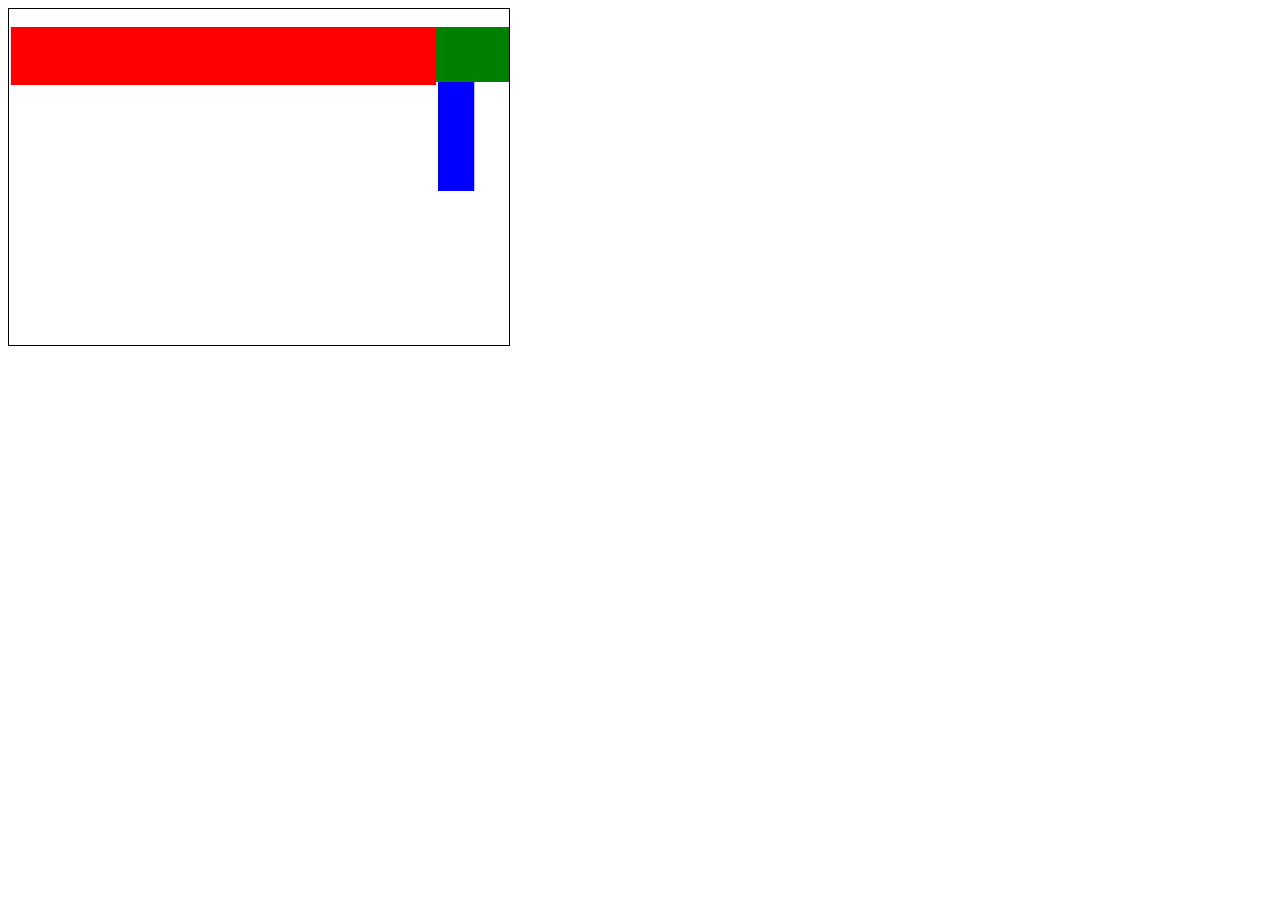
==== plano.html @ 71cc5631 "primeiro commit" ====
<!DOCTYPE html>
<html lang="en">
<head>
    <meta charset="UTF-8">
    <meta name="viewport" content="width=device-width, initial-scale=1.0">
    <title>Desenho de Peças em Milímetros com HTML5 (Visível em Dispositivos Móveis)</title>
    <style>
        canvas {
            border: 1px solid black;
            width: 100%; /* Define a largura do canvas para ocupar 100% do viewport */
            max-width: 500px; /* Define a largura máxima do canvas para evitar esticamento excessivo */
            height: auto; /* Define a altura do canvas para ser proporcional à largura */
        }
    </style>
</head>
<body>
    <canvas id="myCanvas" width="2750" height="1850"></canvas>

    <script>
        // Obtém o elemento canvas
        var canvas = document.getElementById('myCanvas');
        var ctx = canvas.getContext('2d');

        // Define a escala de conversão de milímetros para pixels
        var mmToPixel = 1; // Cada milímetro é representado por um pixel

        // Função para desenhar uma peça
        function desenharPeca(x, y, largura, altura, cor) {
            // Verifica se a peça está dentro dos limites da chapa
            if (x + largura <= canvas.width / mmToPixel && y + altura <= canvas.height / mmToPixel) {
                ctx.fillStyle = cor; // Define a cor de preenchimento
                ctx.fillRect(x * mmToPixel, y * mmToPixel, largura * mmToPixel, altura * mmToPixel); // Desenha o retângulo
            }
        }

        // Desenha as peças
        desenharPeca(10, 100, 2340, 320, 'red'); // Peça 1: (x, y, largura, altura, cor)
        desenharPeca(10 + 2340 + 10, 100, 200, 900, 'blue'); // Peça 2: (x, y, largura, altura, cor)
        desenharPeca(10 + 2340, 100, 400, 300, 'green'); // Peça 3: (x, y, largura, altura, cor)
    </script>
</body>
</html>
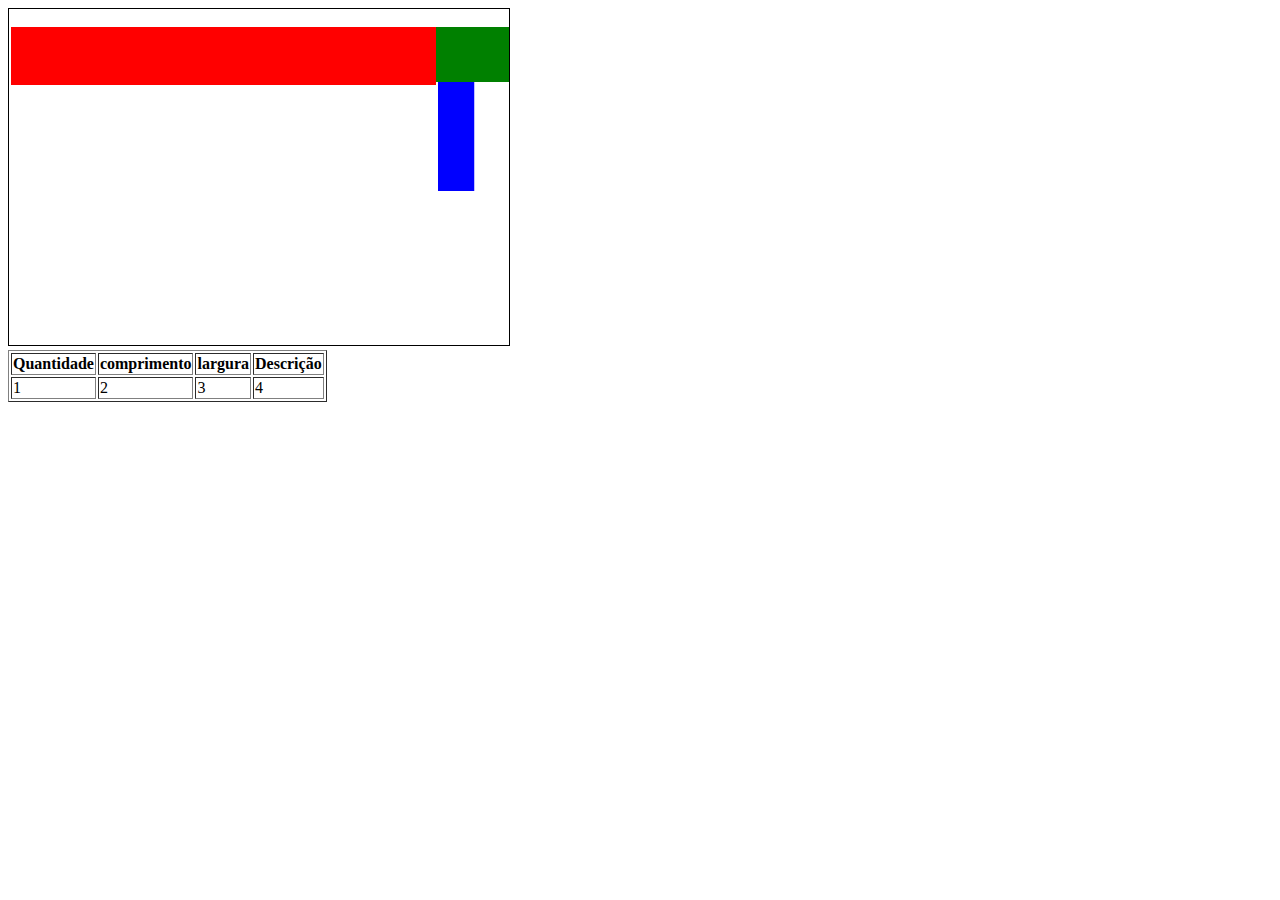
==== commit 0f7ab23a: "alterações visuais e responsivas" ====
--- a/plano.html
+++ b/plano.html
@@ -39,4 +39,21 @@
         desenharPeca(10 + 2340, 100, 400, 300, 'green'); // Peça 3: (x, y, largura, altura, cor)
     </script>
 </body>
+
+
+
+<table border="solid">
+    <tr>
+        <th>Quantidade</th>
+        <th>comprimento</th>
+        <th>largura</th>
+        <th>Descrição</th>
+    </tr>
+    <tr>
+        <td>1</td>
+        <td>2</td>
+        <td>3</td>
+        <td>4</td>
+    </tr>
+</table>
 </html>
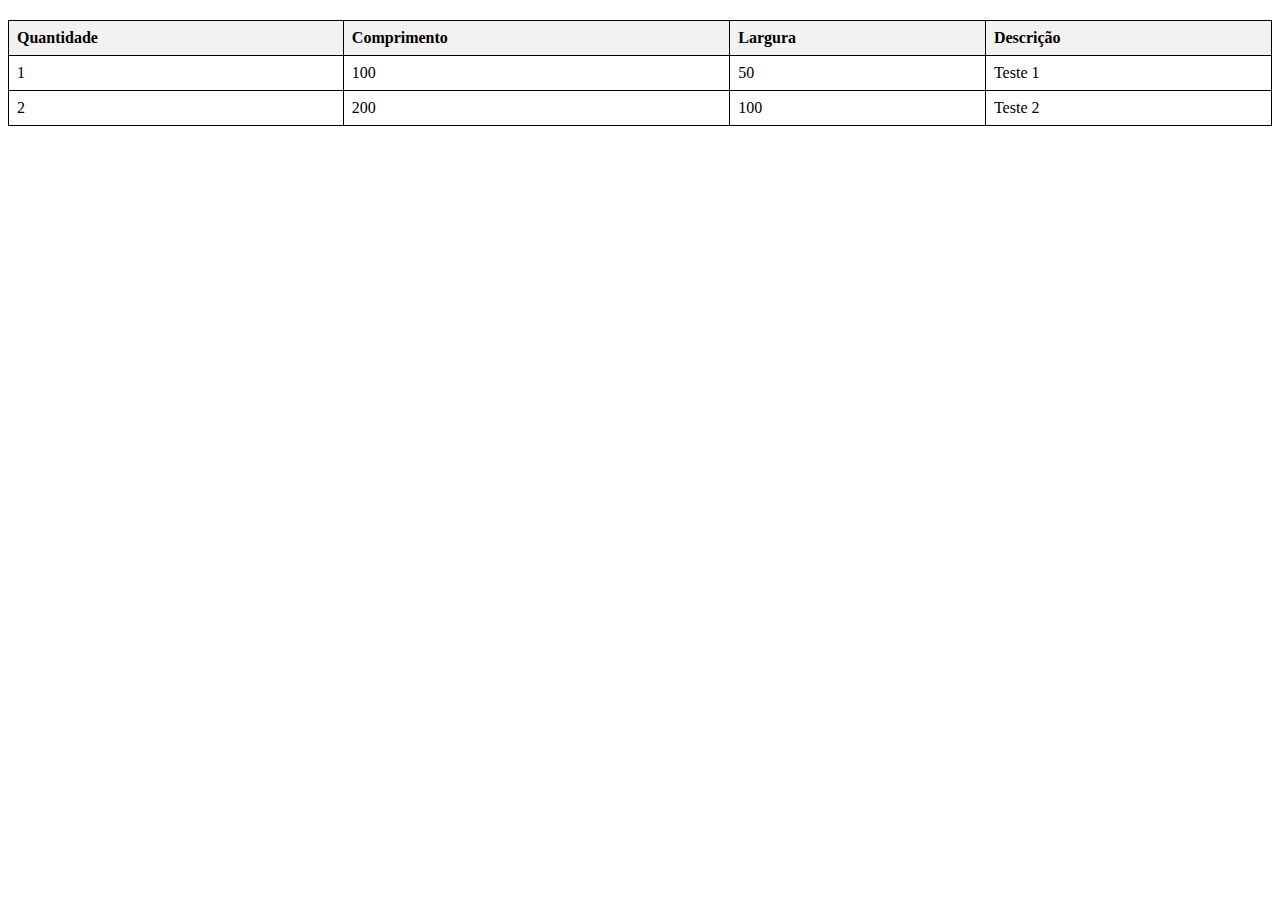
==== commit 11ba943a: "alteração no js" ====
--- a/plano.html
+++ b/plano.html
@@ -3,57 +3,58 @@
 <head>
     <meta charset="UTF-8">
     <meta name="viewport" content="width=device-width, initial-scale=1.0">
-    <title>Desenho de Peças em Milímetros com HTML5 (Visível em Dispositivos Móveis)</title>
+    <title>Tabela de Teste</title>
     <style>
-        canvas {
+        table {
+            width: 100%;
             border: 1px solid black;
-            width: 100%; /* Define a largura do canvas para ocupar 100% do viewport */
-            max-width: 500px; /* Define a largura máxima do canvas para evitar esticamento excessivo */
-            height: auto; /* Define a altura do canvas para ser proporcional à largura */
+            border-collapse: collapse;
+            margin-top: 20px;
+        }
+        th, td {
+            border: 1px solid black;
+            padding: 8px;
+            text-align: left;
+        }
+        th {
+            background-color: #f2f2f2;
         }
     </style>
 </head>
 <body>
-    <canvas id="myCanvas" width="2750" height="1850"></canvas>
+    <div id="table-container"></div>
 
     <script>
-        // Obtém o elemento canvas
-        var canvas = document.getElementById('myCanvas');
-        var ctx = canvas.getContext('2d');
-
-        // Define a escala de conversão de milímetros para pixels
-        var mmToPixel = 1; // Cada milímetro é representado por um pixel
-
-        // Função para desenhar uma peça
-        function desenharPeca(x, y, largura, altura, cor) {
-            // Verifica se a peça está dentro dos limites da chapa
-            if (x + largura <= canvas.width / mmToPixel && y + altura <= canvas.height / mmToPixel) {
-                ctx.fillStyle = cor; // Define a cor de preenchimento
-                ctx.fillRect(x * mmToPixel, y * mmToPixel, largura * mmToPixel, altura * mmToPixel); // Desenha o retângulo
-            }
-        }
-
-        // Desenha as peças
-        desenharPeca(10, 100, 2340, 320, 'red'); // Peça 1: (x, y, largura, altura, cor)
-        desenharPeca(10 + 2340 + 10, 100, 200, 900, 'blue'); // Peça 2: (x, y, largura, altura, cor)
-        desenharPeca(10 + 2340, 100, 400, 300, 'green'); // Peça 3: (x, y, largura, altura, cor)
+        document.addEventListener('DOMContentLoaded', function() {
+            const tableContainer = document.getElementById('table-container');
+            let tableHTML = `
+                <table>
+                    <thead>
+                        <tr>
+                            <th>Quantidade</th>
+                            <th>Comprimento</th>
+                            <th>Largura</th>
+                            <th>Descrição</th>
+                        </tr>
+                    </thead>
+                    <tbody>
+                        <tr>
+                            <td>1</td>
+                            <td>100</td>
+                            <td>50</td>
+                            <td>Teste 1</td>
+                        </tr>
+                        <tr>
+                            <td>2</td>
+                            <td>200</td>
+                            <td>100</td>
+                            <td>Teste 2</td>
+                        </tr>
+                    </tbody>
+                </table>
+            `;
+            tableContainer.innerHTML = tableHTML;
+        });
     </script>
 </body>
-
-
-
-<table border="solid">
-    <tr>
-        <th>Quantidade</th>
-        <th>comprimento</th>
-        <th>largura</th>
-        <th>Descrição</th>
-    </tr>
-    <tr>
-        <td>1</td>
-        <td>2</td>
-        <td>3</td>
-        <td>4</td>
-    </tr>
-</table>
 </html>
